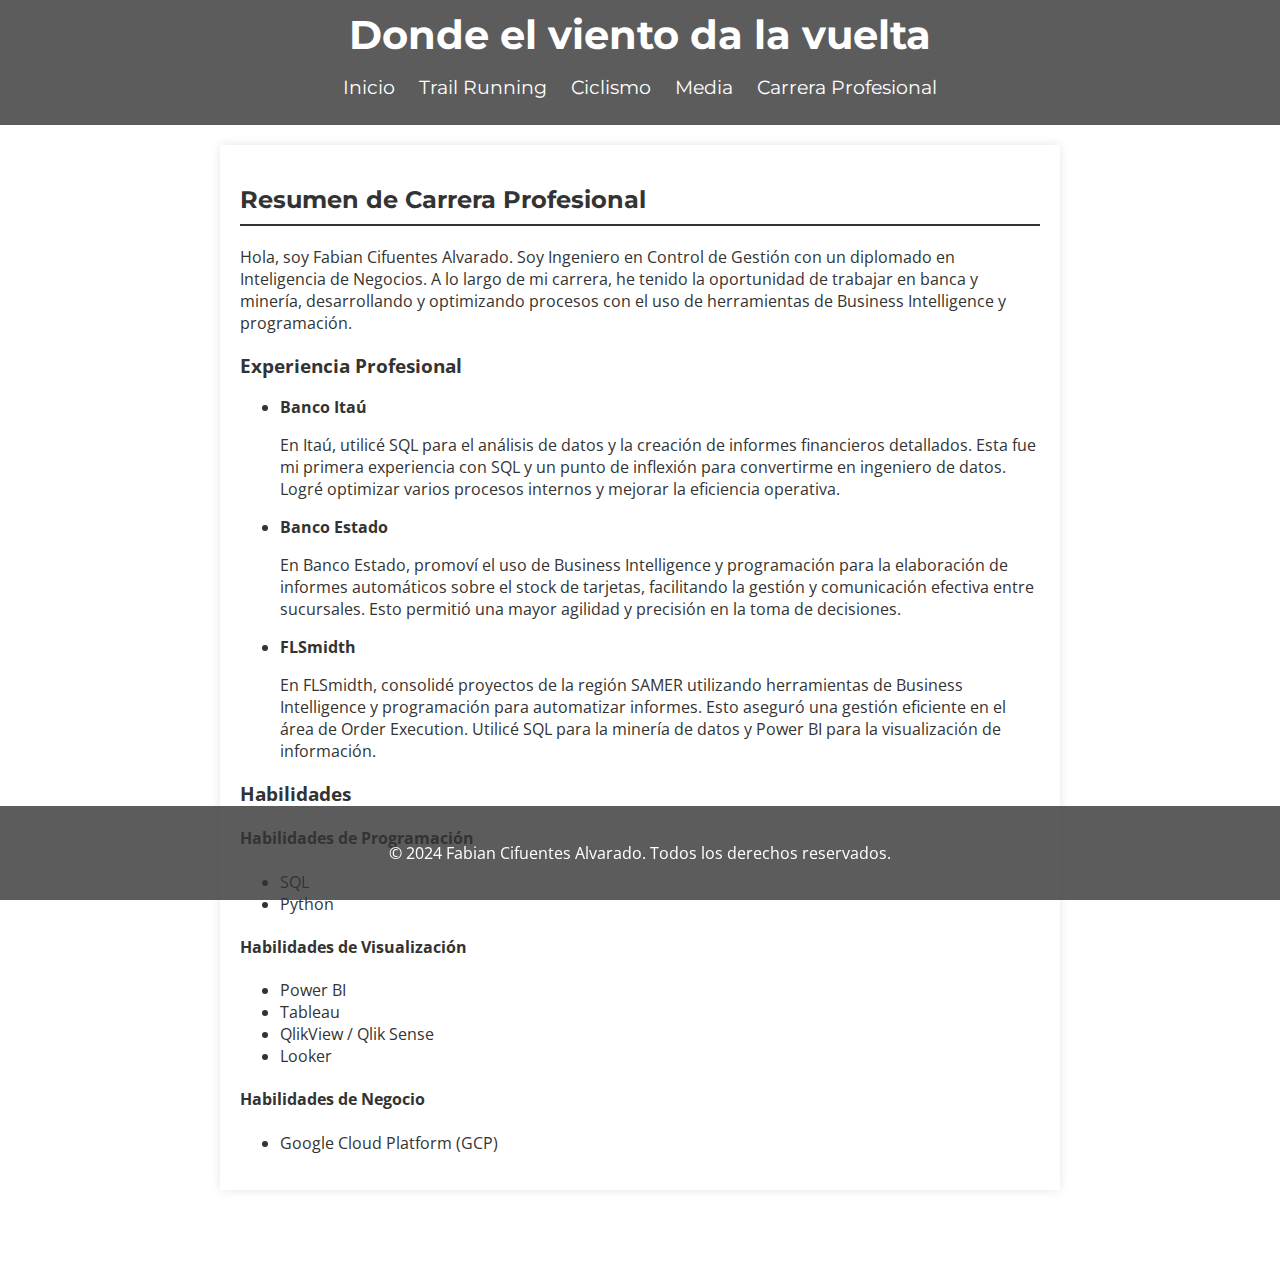
==== carrera-profesional.html @ a87ac6f7 "Update carrera-profesional.html" ====
<!DOCTYPE html>
<html lang="es">
<head>
    <meta charset="UTF-8">
    <meta name="viewport" content="width=device-width, initial-scale=1.0">
    <title>Carrera Profesional - Donde el viento da la vuelta</title>
    <link rel="stylesheet" href="diseño.css">
    <link href="https://fonts.googleapis.com/css2?family=Montserrat:wght@400;700&family=Open+Sans:wght@400;700&display=swap" rel="stylesheet">
</head>
<body>
    <header>
        <h1>Donde el viento da la vuelta</h1>
        <nav>
            <ul>
                <li><a href="index.html">Inicio</a></li>
                <li><a href="trail-running.html">Trail Running</a></li>
                <li><a href="ciclismo.html">Ciclismo</a></li>
                <li><a href="Media.html">Media</a></li>
                <li><a href="carrera-profesional.html">Carrera Profesional</a></li>
            </ul>
        </nav>
    </header>
    
    <section id="carrera-profesional">
        <h2>Resumen de Carrera Profesional</h2>
        <p>Hola, soy Fabian Cifuentes Alvarado. Soy Ingeniero en Control de Gestión con un diplomado en Inteligencia de Negocios. A lo largo de mi carrera, he tenido la oportunidad de trabajar en banca y minería, desarrollando y optimizando procesos con el uso de herramientas de Business Intelligence y programación.</p>
        <h3>Experiencia Profesional</h3>
        <ul>
            <li>
                <strong>Banco Itaú</strong>
                <p>En Itaú, utilicé SQL para el análisis de datos y la creación de informes financieros detallados. Esta fue mi primera experiencia con SQL y un punto de inflexión para convertirme en ingeniero de datos. Logré optimizar varios procesos internos y mejorar la eficiencia operativa.</p>
            </li>
            <li>
                <strong>Banco Estado</strong>
                <p>En Banco Estado, promoví el uso de Business Intelligence y programación para la elaboración de informes automáticos sobre el stock de tarjetas, facilitando la gestión y comunicación efectiva entre sucursales. Esto permitió una mayor agilidad y precisión en la toma de decisiones.</p>
            </li>
            <li>
                <strong>FLSmidth</strong>
                <p>En FLSmidth, consolidé proyectos de la región SAMER utilizando herramientas de Business Intelligence y programación para automatizar informes. Esto aseguró una gestión eficiente en el área de Order Execution. Utilicé SQL para la minería de datos y Power BI para la visualización de información.</p>
            </li>
        </ul>
        <h3>Habilidades</h3>
        <h4>Habilidades de Programación</h4>
        <ul>
            <li>SQL</li>
            <li>Python</li>
        </ul>
        <h4>Habilidades de Visualización</h4>
        <ul>
            <li>Power BI</li>
            <li>Tableau</li>
            <li>QlikView / Qlik Sense</li>
            <li>Looker</li>
        </ul>
        <h4>Habilidades de Negocio</h4>
        <ul>
            <li>Google Cloud Platform (GCP)</li>
        </ul>
    </section>

    <footer>
        <p>&copy; 2024 Fabian Cifuentes Alvarado. Todos los derechos reservados.</p>
    </footer>
</body>
</html>
---- diseño.css ----
body {
    font-family: 'Open Sans', sans-serif;
    margin: 0;
    padding: 0;
    background: url('El Amarillo.jpeg') no-repeat center center fixed;
    background-size: cover;
    color: #333;
}

header {
    background-color: rgba(51, 51, 51, 0.8);
    color: #fff;
    padding: 10px 0;
    text-align: center;
}

header h1 {
    font-family: 'Montserrat', sans-serif;
    margin: 0;
    font-size: 2.5em;
}

nav ul {
    list-style: none;
    padding: 0;
}

nav ul li {
    display: inline;
    margin: 0 10px;
}

nav ul li a {
    color: #fff;
    text-decoration: none;
    font-family: 'Montserrat', sans-serif;
    font-size: 1.2em;
}

section {
    padding: 20px;
    margin: 20px auto;
    max-width: 800px;
    background-color: rgba(255, 255, 255, 0.7); /* Mayor transparencia */
    box-shadow: 0 0 10px rgba(0, 0, 0, 0.1);
    margin-bottom: 80px; /* Añadir espacio en la parte inferior */
}

h2 {
    border-bottom: 2px solid #333;
    padding-bottom: 10px;
    font-family: 'Montserrat', sans-serif;
}

footer {
    text-align: center;
    padding: 20px 0; /* Aumentar el padding del footer */
    background-color: rgba(51, 51, 51, 0.8);
    color: #fff;
    position: fixed;
    width: 100%;
    bottom: 0;
}

.iframe-container {
    display: flex;
    justify-content: center;
    align-items: center;
    margin-top: 20px;
}
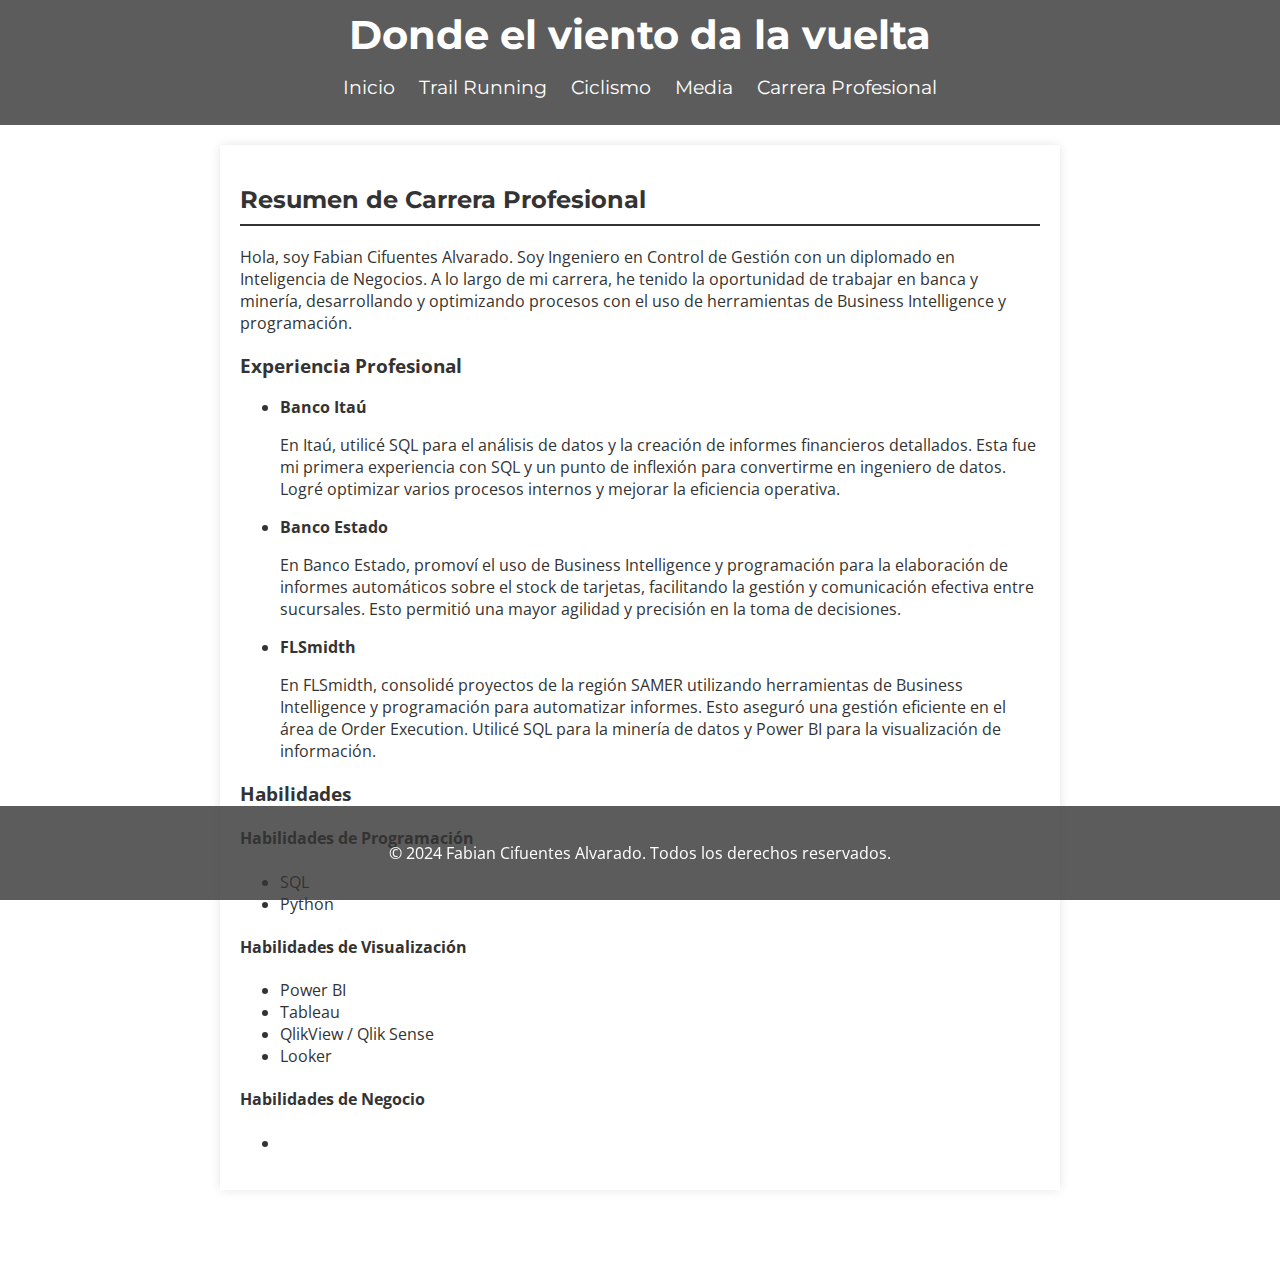
==== commit 8eedee1f: "Update carrera-profesional.html" ====
--- a/carrera-profesional.html
+++ b/carrera-profesional.html
@@ -54,7 +54,7 @@
         </ul>
         <h4>Habilidades de Negocio</h4>
         <ul>
-            <li>Google Cloud Platform (GCP)</li>
+            <li></li>
         </ul>
     </section>
 
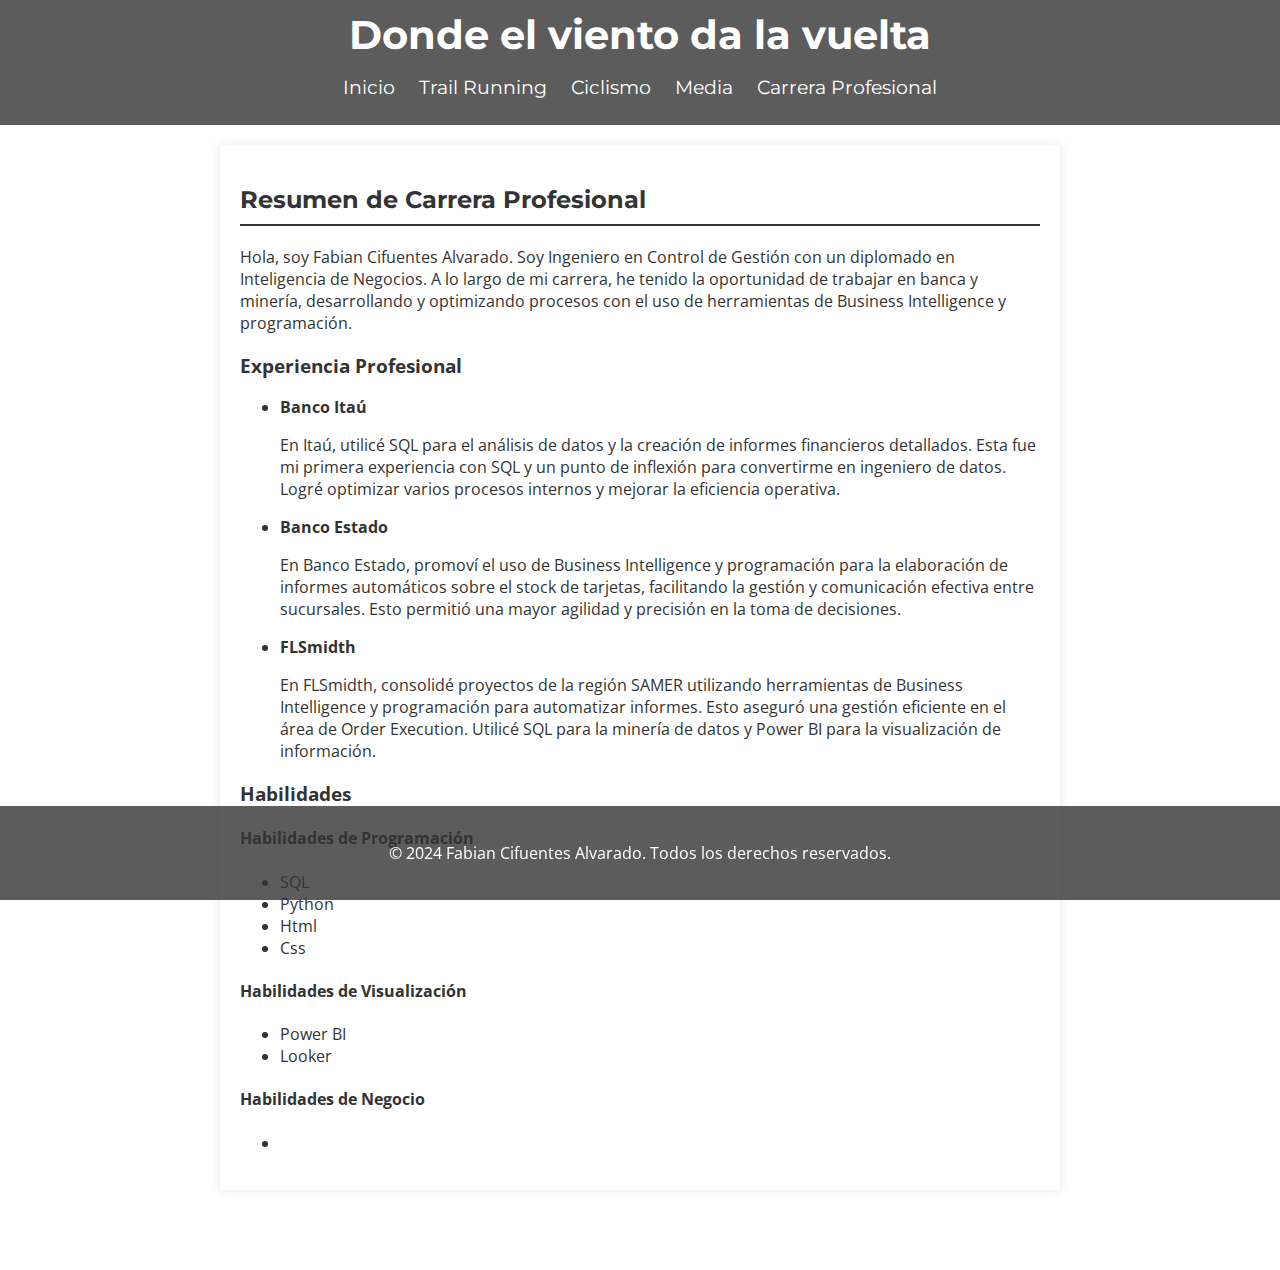
==== commit 6bc1fa11: "Update carrera-profesional.html" ====
--- a/carrera-profesional.html
+++ b/carrera-profesional.html
@@ -44,12 +44,12 @@
         <ul>
             <li>SQL</li>
             <li>Python</li>
+             <li>Html</li>
+             <li>Css</li>
         </ul>
         <h4>Habilidades de Visualización</h4>
         <ul>
             <li>Power BI</li>
-            <li>Tableau</li>
-            <li>QlikView / Qlik Sense</li>
             <li>Looker</li>
         </ul>
         <h4>Habilidades de Negocio</h4>
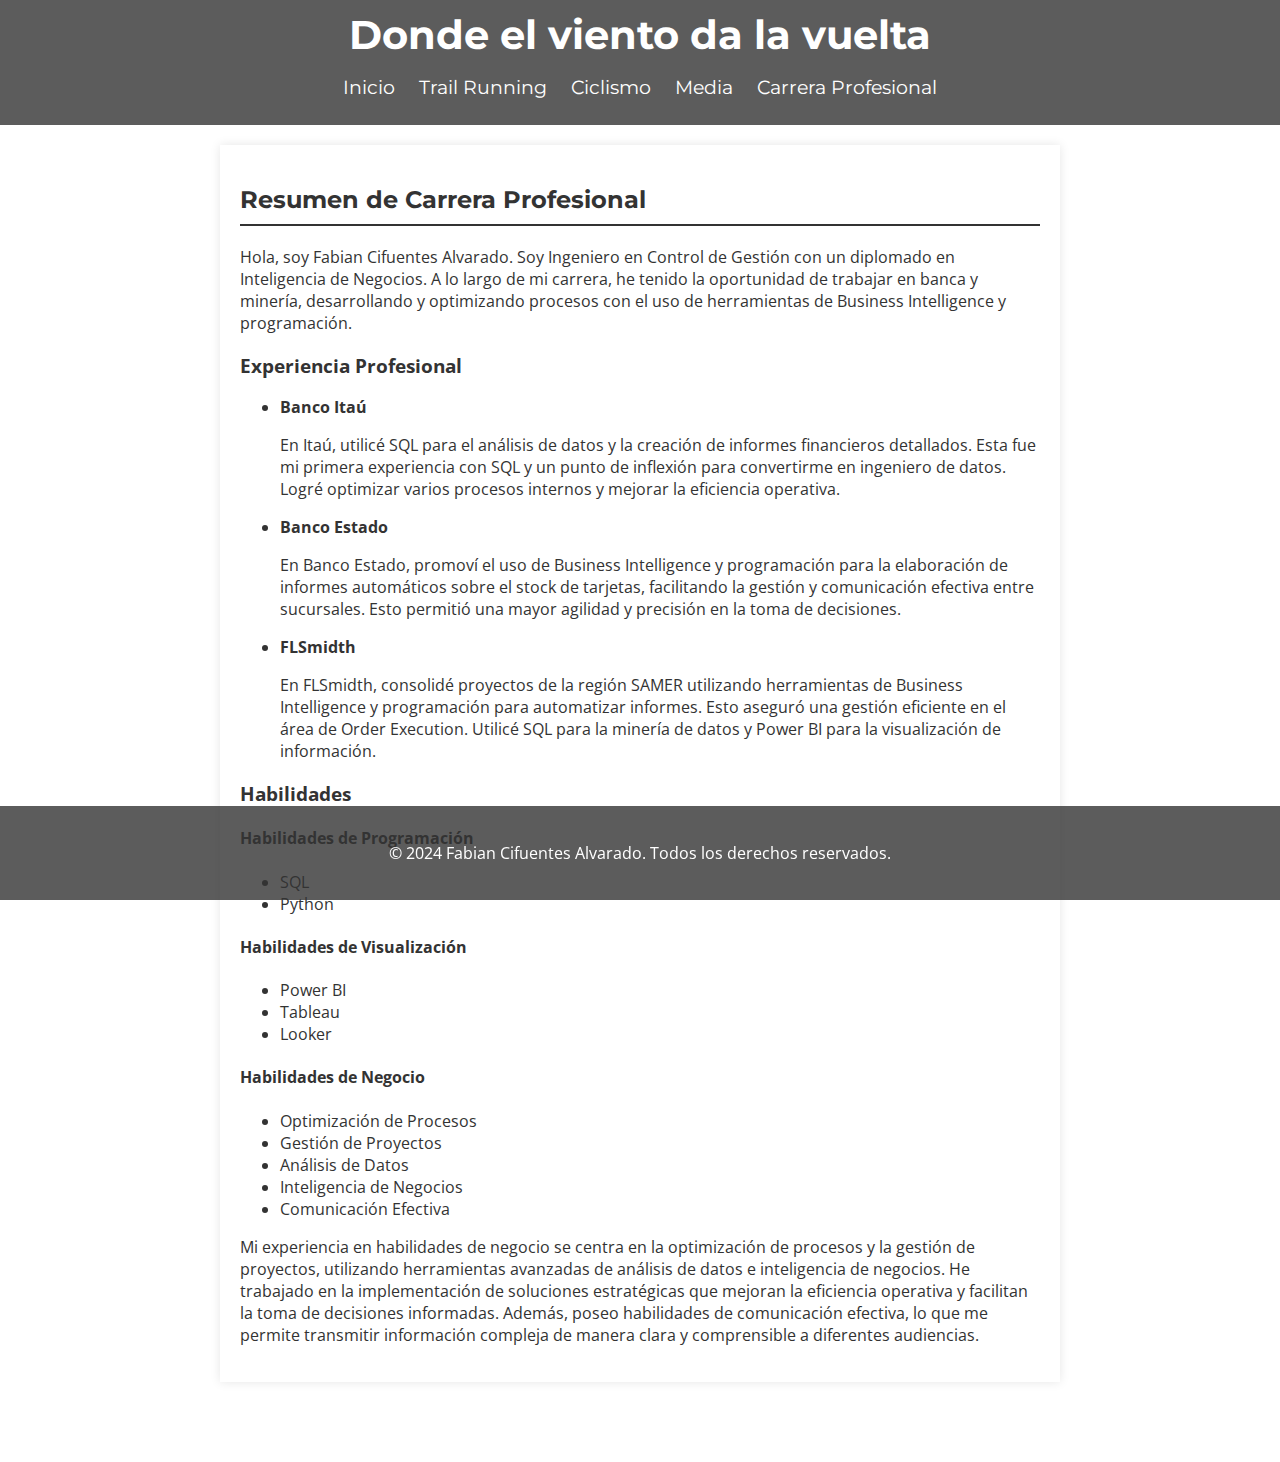
==== commit 366915b2: "Update carrera-profesional.html" ====
--- a/carrera-profesional.html
+++ b/carrera-profesional.html
@@ -44,18 +44,22 @@
         <ul>
             <li>SQL</li>
             <li>Python</li>
-             <li>Html</li>
-             <li>Css</li>
         </ul>
         <h4>Habilidades de Visualización</h4>
         <ul>
             <li>Power BI</li>
+            <li>Tableau</li>
             <li>Looker</li>
         </ul>
         <h4>Habilidades de Negocio</h4>
         <ul>
-            <li></li>
+            <li>Optimización de Procesos</li>
+            <li>Gestión de Proyectos</li>
+            <li>Análisis de Datos</li>
+            <li>Inteligencia de Negocios</li>
+            <li>Comunicación Efectiva</li>
         </ul>
+        <p>Mi experiencia en habilidades de negocio se centra en la optimización de procesos y la gestión de proyectos, utilizando herramientas avanzadas de análisis de datos e inteligencia de negocios. He trabajado en la implementación de soluciones estratégicas que mejoran la eficiencia operativa y facilitan la toma de decisiones informadas. Además, poseo habilidades de comunicación efectiva, lo que me permite transmitir información compleja de manera clara y comprensible a diferentes audiencias.</p>
     </section>
 
     <footer>
